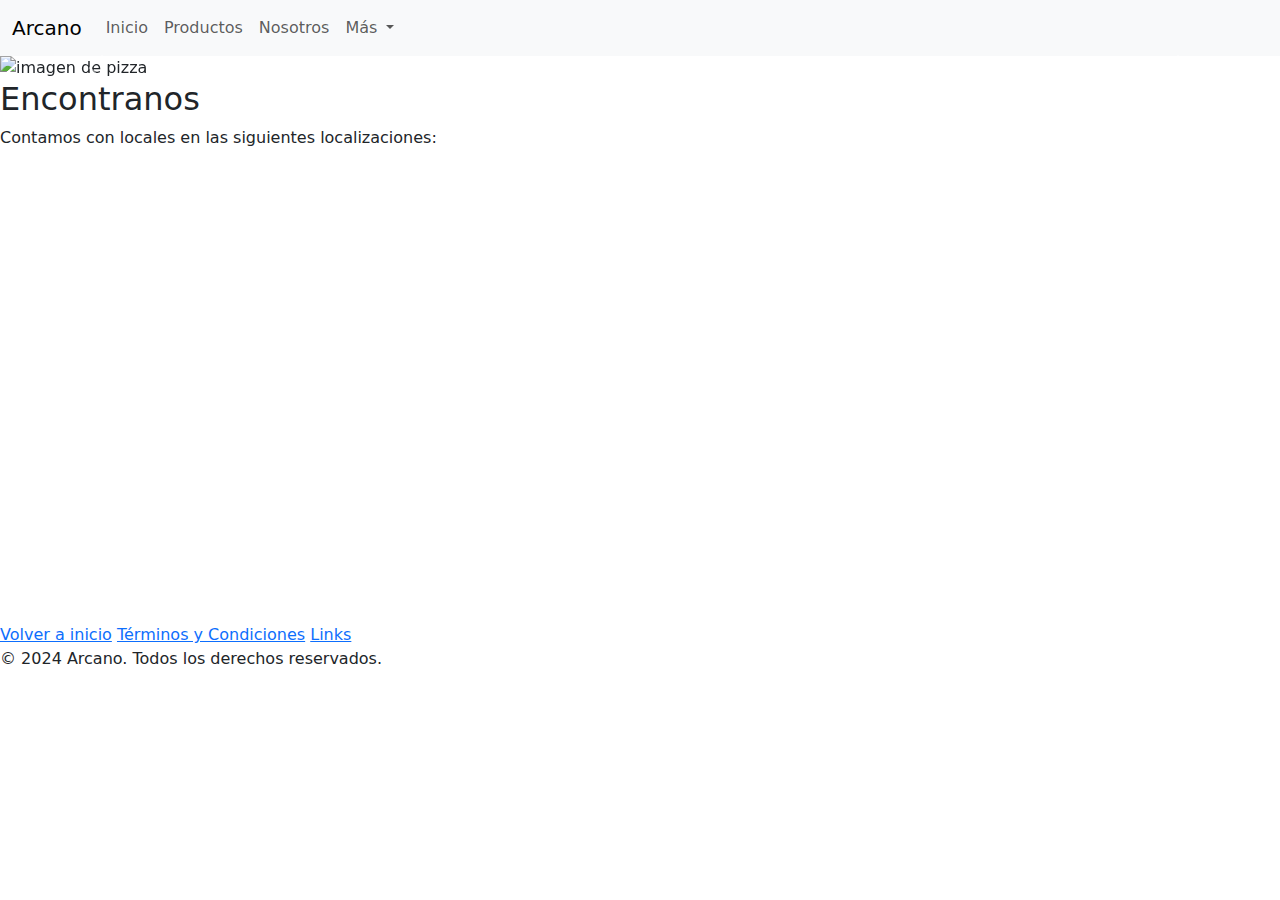
==== pages/encontranos.html @ e2676c52 "solucionando problemas linkeo" ====
<!doctype html>
<html lang="en">
<head>
    <meta charset="utf-8">
    <meta name="viewport" content="width=device-width, initial-scale=1">
    <title>Arcano Pizzeria</title>
    <link href="https://cdn.jsdelivr.net/npm/bootstrap@5.3.3/dist/css/bootstrap.min.css" rel="stylesheet" integrity="sha384-QWTKZyjpPEjISv5WaRU9OFeRpok6YctnYmDr5pNlyT2bRjXh0JMhjY6hW+ALEwIH" crossorigin="anonymous">
    <script src="https://cdn.jsdelivr.net/npm/bootstrap@5.3.3/dist/js/bootstrap.bundle.min.js" integrity="sha384-YvpcrYf0tY3lHB60NNkmXc5s9fDVZLESaAA55NDzOxhy9GkcIdslK1eN7N6jIeHz" crossorigin="anonymous"></script>
    <link rel="stylesheet" href="styles\styles.css">
</head>
<body>

    <!-- Encabezado de la página -->
    <nav class="navbar navbar-expand-lg bg-body-tertiary">
        <div class="container-fluid">
            <a class="navbar-brand" href="#">Arcano</a>
            <button class="navbar-toggler" type="button" data-bs-toggle="collapse" data-bs-target="#navbarNavDropdown" aria-controls="navbarNavDropdown" aria-expanded="false" aria-label="Toggle navigation">
                <span class="navbar-toggler-icon"></span>
            </button>
            <div class="collapse navbar-collapse" id="navbarNavDropdown">
                <ul class="navbar-nav">
                    <li class="nav-item">
                        <a class="nav-link" aria-current="page" href="index.html">Inicio</a>
                    </li>
                    <li class="nav-item">
                        <a class="nav-link" href="pages\productos.html">Productos</a>
                    </li>
                    <li class="nav-item">
                        <a class="nav-link" href="pages\nosotros.html">Nosotros</a>
                    </li>
                    <li class="nav-item dropdown">
                        <a class="nav-link dropdown-toggle" href="#" role="button" data-bs-toggle="dropdown" aria-expanded="false">
                            Más
                        </a>
                        <ul class="dropdown-menu">
                            <li><a class="dropdown-item" href="#">Encontranos</a></li>
                            <li><a class="dropdown-item" href="pages\preguntasfrecuentes.html">Preguntas Frecuentes</a></li>

                            <!-- Logos de redes sociales -->

                            <li class="social-media-icons">
                                <a href="https://twitter.com" target="_blank">
                                    <img src="assests\x-logo.png" alt="Logo X" class="logo-miniatura">
                                </a>
                                <a href="https://instagram.com" target="_blank">
                                    <img src="assests\instagram-logo.png" alt="Logo Instagram" class="logo-miniatura">
                                </a>
                                <a href="https://linkedin.com" target="_blank">
                                    <img src="assests\linkedin-logo.png" alt="Logo LinkedIn" class="logo-miniatura">
                                </a>
                            </li>
                        </ul>
                </ul>
            </div>
        </div>
    </nav>

    <!-- Sección de Carrousel -->
    <main>
        <div id="carouselExample" class="carousel slide">
            <div class="carousel-inner">
                <div class="carousel-item active">
                    <img src="assests\pizza.jpg" class="d-block carousel" alt="imagen de pizza">
                </div>
                <div class="carousel-item">
                    <img src="assests\pizza.jpg" class="d-block carousel" alt="imagen de pizza">
                </div>
                <div class="carousel-item">
                    <img src="assests\pizza.jpg" class="d-block carousel" alt="imagen de pizza">
                </div>
            </div>
            <button class="carousel-control-prev" type="button" data-bs-target="#carouselExample" data-bs-slide="prev">
                <span class="carousel-control-prev-icon" aria-hidden="true"></span>
                <span class="visually-hidden">Anterior</span>
            </button>
            <button class="carousel-control-next" type="button" data-bs-target="#carouselExample" data-bs-slide="next">
                <span class="carousel-control-next-icon" aria-hidden="true"></span>
                <span class="visually-hidden">Siguiente</span>
            </button>
        </div>
    </main>

    <!-- Sección de Mapa o Localización -->
    <section class="seccion-ubicacion">
        <h2 class="titulo-ubicacion">Encontranos</h2>
        <div class="contenido-ubicacion">
            <p class="descripcion-ubicacion">Contamos con locales en las siguientes localizaciones:</p>
            <div class="mapa">
                <iframe src="https://www.google.com/maps/embed?pb=!1m14!1m8!1m3!1d12265.505993212582!2d-122.084249!3d37.421999!3m2!1i1024!2i768!4f13.1!3m3!1m2!1s0x808fb5e61e83b91f%3A0x946cece6114c9d76!2sGoogleplex!5e0!3m2!1sen!2sus!4v1648475808323" width="600" height="450" allowfullscreen></iframe>
            </div>
        </div>
    </section>

    <!-- Pie de página -->
    <footer class="pie-pagina">
        <div class="enlaces-footer">
            <a href="#" class="enlace-footer">Volver a inicio</a>
            <a href="#" class="enlace-footer">Términos y Condiciones</a>
            <a href="#" class="enlace-footer">Links</a>
        </div>
        <p class="copyright">© 2024 Arcano. Todos los derechos reservados.</p>
    </footer>

</body>
</html>
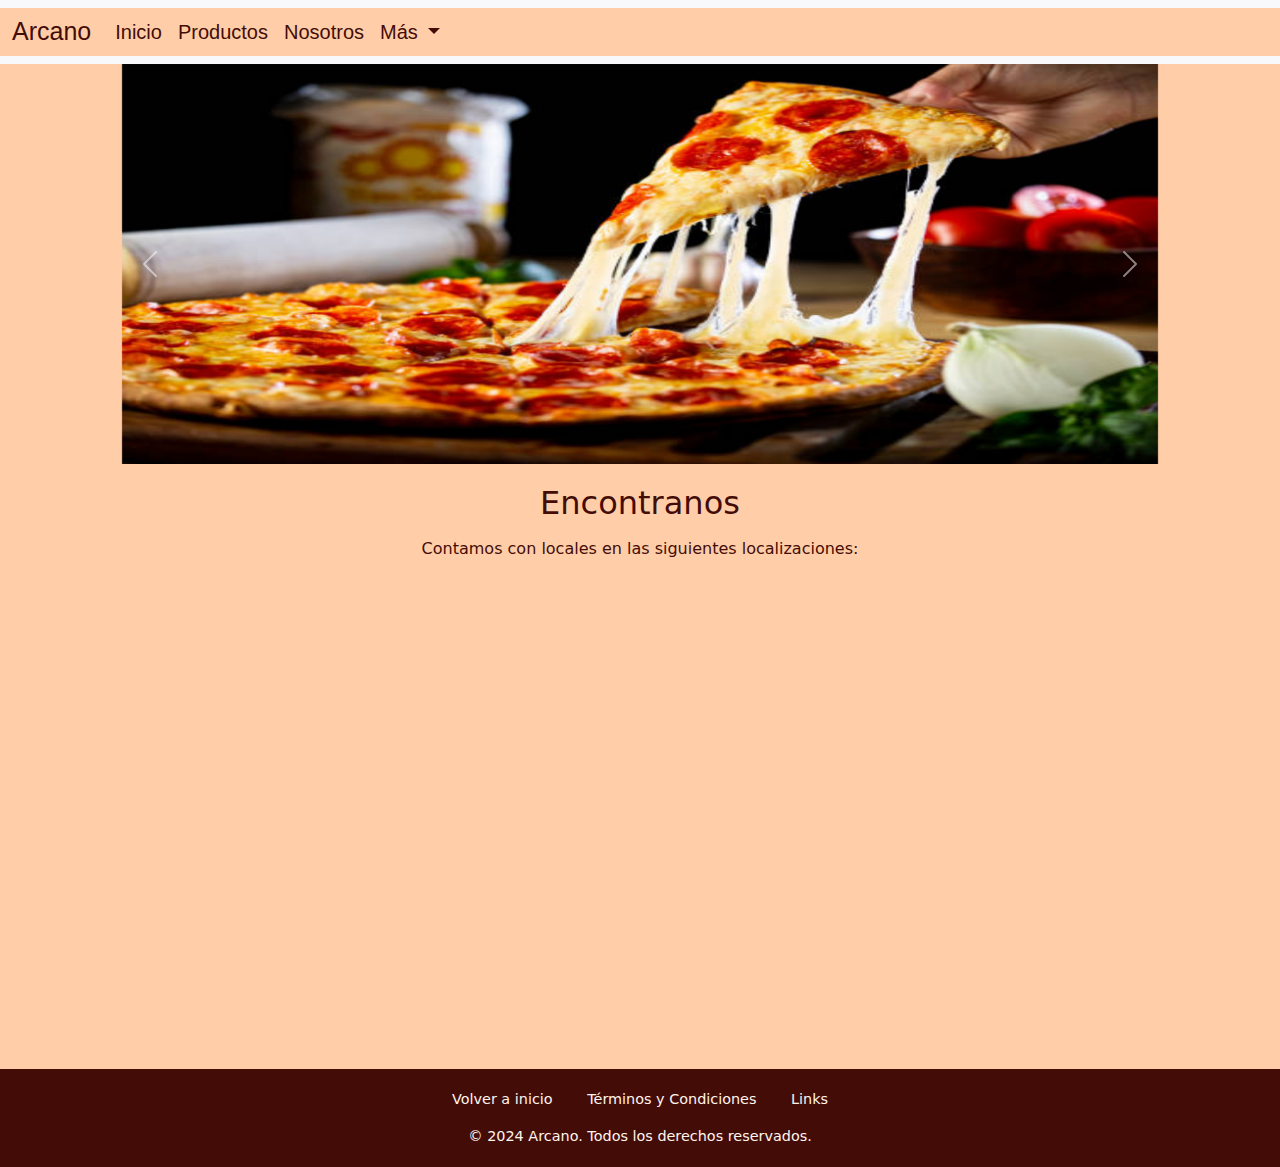
==== commit 8adb98a1: "Commit Final" ====
--- a/pages/encontranos.html
+++ b/pages/encontranos.html
@@ -6,7 +6,7 @@
     <title>Arcano Pizzeria</title>
     <link href="https://cdn.jsdelivr.net/npm/bootstrap@5.3.3/dist/css/bootstrap.min.css" rel="stylesheet" integrity="sha384-QWTKZyjpPEjISv5WaRU9OFeRpok6YctnYmDr5pNlyT2bRjXh0JMhjY6hW+ALEwIH" crossorigin="anonymous">
     <script src="https://cdn.jsdelivr.net/npm/bootstrap@5.3.3/dist/js/bootstrap.bundle.min.js" integrity="sha384-YvpcrYf0tY3lHB60NNkmXc5s9fDVZLESaAA55NDzOxhy9GkcIdslK1eN7N6jIeHz" crossorigin="anonymous"></script>
-    <link rel="stylesheet" href="styles\styles.css">
+    <link rel="stylesheet" href="../styles/styles.css">
 </head>
 <body>
 
@@ -20,13 +20,13 @@
             <div class="collapse navbar-collapse" id="navbarNavDropdown">
                 <ul class="navbar-nav">
                     <li class="nav-item">
-                        <a class="nav-link" aria-current="page" href="index.html">Inicio</a>
+                        <a class="nav-link" aria-current="page" href="../index.html">Inicio</a>
                     </li>
                     <li class="nav-item">
-                        <a class="nav-link" href="pages\productos.html">Productos</a>
+                        <a class="nav-link" href="../pages/productos.html">Productos</a>
                     </li>
                     <li class="nav-item">
-                        <a class="nav-link" href="pages\nosotros.html">Nosotros</a>
+                        <a class="nav-link" href="../pages/nosotros.html">Nosotros</a>
                     </li>
                     <li class="nav-item dropdown">
                         <a class="nav-link dropdown-toggle" href="#" role="button" data-bs-toggle="dropdown" aria-expanded="false">
@@ -34,19 +34,19 @@
                         </a>
                         <ul class="dropdown-menu">
                             <li><a class="dropdown-item" href="#">Encontranos</a></li>
-                            <li><a class="dropdown-item" href="pages\preguntasfrecuentes.html">Preguntas Frecuentes</a></li>
+                            <li><a class="dropdown-item" href="../pages/preguntasfrecuentes.html">Preguntas Frecuentes</a></li>
 
                             <!-- Logos de redes sociales -->
 
                             <li class="social-media-icons">
                                 <a href="https://twitter.com" target="_blank">
-                                    <img src="assests\x-logo.png" alt="Logo X" class="logo-miniatura">
+                                    <img src="../assests/x-logo.png" alt="Logo X" class="logo-miniatura">
                                 </a>
                                 <a href="https://instagram.com" target="_blank">
-                                    <img src="assests\instagram-logo.png" alt="Logo Instagram" class="logo-miniatura">
+                                    <img src="../assests/instagram-logo.png" alt="Logo Instagram" class="logo-miniatura">
                                 </a>
                                 <a href="https://linkedin.com" target="_blank">
-                                    <img src="assests\linkedin-logo.png" alt="Logo LinkedIn" class="logo-miniatura">
+                                    <img src="../assests/linkedin-logo.png" alt="Logo LinkedIn" class="logo-miniatura">
                                 </a>
                             </li>
                         </ul>
@@ -60,13 +60,13 @@
         <div id="carouselExample" class="carousel slide">
             <div class="carousel-inner">
                 <div class="carousel-item active">
-                    <img src="assests\pizza.jpg" class="d-block carousel" alt="imagen de pizza">
+                    <img src="../assests/pizza.jpg" class="d-block carousel" alt="imagen de pizza">
                 </div>
                 <div class="carousel-item">
-                    <img src="assests\pizza.jpg" class="d-block carousel" alt="imagen de pizza">
+                    <img src="../assests/pizza.jpg" class="d-block carousel" alt="imagen de pizza">
                 </div>
                 <div class="carousel-item">
-                    <img src="assests\pizza.jpg" class="d-block carousel" alt="imagen de pizza">
+                    <img src="../assests/pizza.jpg" class="d-block carousel" alt="imagen de pizza">
                 </div>
             </div>
             <button class="carousel-control-prev" type="button" data-bs-target="#carouselExample" data-bs-slide="prev">
--- a/styles/styles.css
+++ b/styles/styles.css
@@ -0,0 +1,254 @@
+body {
+  background-color: #ffcea9;
+}
+
+.container-fluid {
+  background-color: #ffcea9;
+}
+
+.navbar-brand, .nav-link, .dropdown-item {
+  font-family: Arial, Helvetica, sans-serif;
+  color: #440c06;
+}
+
+.navbar-brand {
+  font-size: 25px;
+}
+
+.nav-link, .dropdown-item {
+  font-size: 20px;
+}
+
+.dropdown-menu {
+  background-color: #ffcea9;
+}
+
+.carousel {
+  width: 90%;
+  max-height: 600px; 
+  margin: 0 auto;
+}
+
+.tarjeta-grid {
+  display: grid;
+  grid-template-columns: repeat(3, 1fr);
+  gap: 1rem;
+  max-width: 80rem;
+  margin: 0 auto;
+  justify-items: center;
+}
+
+.tarjeta {
+  width: 100%;
+  border: 5px solid #440c06;
+  border-radius: 0.5rem;
+  background-color: #440c06;
+}
+
+.tarjeta img {
+  width: 100%;
+  height: auto;
+  border-bottom: 3px solid #fff5ed; 
+}
+
+.tarjeta-text {
+  font-family: Arial, Helvetica, sans-serif;
+  font-size: 20px;
+  color: #fff5ed;
+  text-align: center;
+}
+
+.seccion-reseñas, .seccion-ubicacion {
+  padding: 20px;
+  background-color: #ffcea9;
+  border-radius: 8px;
+}
+
+.titulo-reseñas, .titulo-ubicacion {
+  font-size: 2rem;
+  margin-bottom: 15px;
+  color: #440c06;
+  text-align: center;
+}
+
+.reseñas {
+  display: flex;
+  flex-direction: column;
+  gap: 15px;
+}
+
+.reseña {
+  background-color: #440c06;
+  padding: 15px;
+  border-radius: 8px;
+  border: 1px solid #ddd;
+}
+
+.texto-reseña {
+  font-size: 1rem;
+  color: #fff5ed;
+  margin-bottom: 10px;
+}
+
+.estrellas {
+  font-size: 1.2rem;
+  color: #FFD700;
+}
+
+.nombre-cliente {
+  font-size: 0.9rem;
+  color: #fff5ed;
+  text-align: right;
+  margin-top: 10px;
+}
+
+.contenido-ubicacion {
+  display: flex;
+  flex-direction: column;
+  align-items: center;
+  gap: 15px;
+}
+
+.descripcion-ubicacion {
+  font-size: 1rem;
+  color: #440c06;
+}
+
+.mapa iframe {
+  border-radius: 8px;
+}
+
+.pie-pagina {
+  padding: 20px;
+  background-color: #440c06;
+  color: #fff5ed;
+  text-align: center;
+  font-size: 0.9rem;
+}
+
+.enlaces-footer {
+  margin-bottom: 15px;
+}
+
+.enlace-footer {
+  color: #fff5ed;
+  text-decoration: none;
+  margin: 0 15px;
+  transition: color 0.3s;
+}
+
+.enlace-footer:hover {
+  color: #fd550d;
+}
+
+.copyright {
+  margin: 0;
+}
+
+.nosotros {
+  font-family: Arial, Helvetica, sans-serif;
+  font-size: 18px;
+  color: #fff5ed;
+  text-align: justify;
+  background-color: #440c06;
+  border: 5px solid #440c06;
+  border-radius: 0.5rem;
+  padding: 1.5rem;
+  margin: 1.5rem 0;
+  box-sizing: border-box;
+}
+
+.titulo-nosotros{
+  font-family: Arial, Helvetica, sans-serif;
+  font-size: 30px;
+  color: #440c06;
+  text-align: center;
+  margin-bottom: 1rem;
+  margin-top: 1rem;
+}
+
+.FAQs {
+  font-family: Arial, Helvetica, sans-serif;
+  font-size: 18px;
+  color: #fff5ed;
+  background-color: #440c06;
+  border: 5px solid #440c06;
+  border-radius: 0.5rem;
+  padding: 1.5rem;
+  list-style-type: none;
+  margin: 1.5rem 0;
+}
+
+.num-faqs {
+  font-weight: bold;
+  margin-top: 1rem;
+  color: #fd550d;
+}
+
+.FAQs li {
+  margin-bottom: 0.8rem;
+  text-align: left;
+}
+
+.social-media-icons {
+  display: flex;
+  justify-content: center;
+  padding: 0.5rem 0;
+}
+
+.social-media-icons a {
+  margin: 0 10px;
+}
+
+.logo-miniatura {
+  width: 24px;
+  height: 24px;
+}
+
+/* media querys */
+
+/* pantallas chicas (móviles) */
+@media (max-width: 576px) {
+  .navbar-brand {
+      font-size: 1.5rem;
+  }
+  .titulo-reseñas {
+      font-size: 1.5rem;
+  }
+  .tarjeta {
+    width: 80%; 
+  }   
+  .tarjeta-grid {
+    grid-template-columns: 1fr;
+     }  
+}
+
+/* Específico para el carrusel */
+@media (max-width: 576px) {
+  #carouselExample img {
+      height: auto; 
+  }
+}
+
+@media (min-width: 577px) {
+  #carouselExample img {
+      height: 400px; 
+  }
+}
+
+/* Sección de mapa */
+@media (max-width: 768px) {
+  .mapa iframe {
+      width: 100%; 
+      height: 250px; 
+  }
+}
+
+@media (min-width: 769px) {
+  .mapa iframe {
+      width: 600px; 
+      height: 450px; 
+  }
+}
+
+
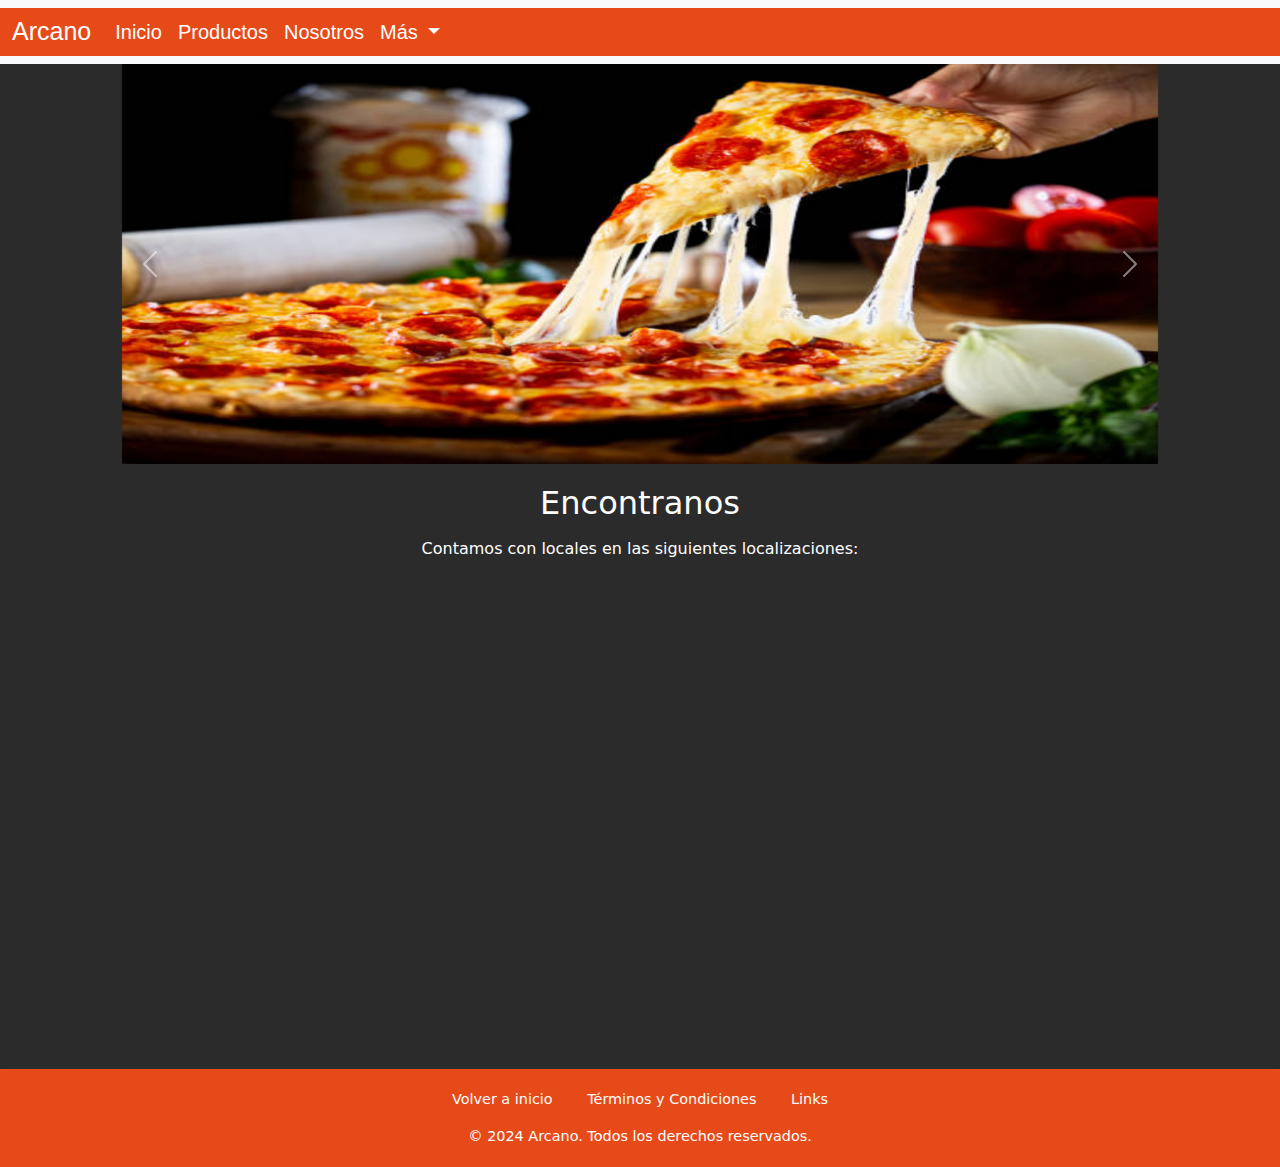
==== commit 195c9226: "agregado scss y imagenes" ====
--- a/pages/encontranos.html
+++ b/pages/encontranos.html
@@ -7,6 +7,7 @@
     <link href="https://cdn.jsdelivr.net/npm/bootstrap@5.3.3/dist/css/bootstrap.min.css" rel="stylesheet" integrity="sha384-QWTKZyjpPEjISv5WaRU9OFeRpok6YctnYmDr5pNlyT2bRjXh0JMhjY6hW+ALEwIH" crossorigin="anonymous">
     <script src="https://cdn.jsdelivr.net/npm/bootstrap@5.3.3/dist/js/bootstrap.bundle.min.js" integrity="sha384-YvpcrYf0tY3lHB60NNkmXc5s9fDVZLESaAA55NDzOxhy9GkcIdslK1eN7N6jIeHz" crossorigin="anonymous"></script>
     <link rel="stylesheet" href="../styles/styles.css">
+    <link rel="stylesheet" href="https://cdnjs.cloudflare.com/ajax/libs/animate.css/4.1.1/animate.min.css"/>
 </head>
 <body>
 
@@ -63,10 +64,10 @@
                     <img src="../assests/pizza.jpg" class="d-block carousel" alt="imagen de pizza">
                 </div>
                 <div class="carousel-item">
-                    <img src="../assests/pizza.jpg" class="d-block carousel" alt="imagen de pizza">
+                    <img src="../assests/empanada.jpg" class="d-block carousel" alt="imagen de pizza">
                 </div>
                 <div class="carousel-item">
-                    <img src="../assests/pizza.jpg" class="d-block carousel" alt="imagen de pizza">
+                    <img src="../assests/pizza-empanada.jpg" class="d-block carousel" alt="imagen de pizza">
                 </div>
             </div>
             <button class="carousel-control-prev" type="button" data-bs-target="#carouselExample" data-bs-slide="prev">
--- a/styles/styles.css
+++ b/styles/styles.css
@@ -1,31 +1,29 @@
-body {
-  background-color: #ffcea9;
+@charset "UTF-8";
+html, body {
+  background-color: #2B2B2B;
 }
 
 .container-fluid {
-  background-color: #ffcea9;
-}
-
-.navbar-brand, .nav-link, .dropdown-item {
-  font-family: Arial, Helvetica, sans-serif;
-  color: #440c06;
-}
-
-.navbar-brand {
+  background-color: #E64A19;
+}
+
+.navbar .navbar-brand, .navbar .nav-link, .navbar .dropdown-item {
+  font-family: Arial, Helvetica, sans-serif;
+  color: #FFFFFF;
+}
+.navbar .navbar-brand.navbar-brand, .navbar .nav-link.navbar-brand, .navbar .dropdown-item.navbar-brand {
   font-size: 25px;
 }
-
-.nav-link, .dropdown-item {
+.navbar .navbar-brand.nav-link, .navbar .navbar-brand.dropdown-item, .navbar .nav-link.nav-link, .navbar .nav-link.dropdown-item, .navbar .dropdown-item.nav-link, .navbar .dropdown-item.dropdown-item {
   font-size: 20px;
 }
-
-.dropdown-menu {
-  background-color: #ffcea9;
+.navbar .dropdown-menu {
+  background-color: #2B2B2B;
 }
 
 .carousel {
   width: 90%;
-  max-height: 600px; 
+  max-height: 600px;
   margin: 0 auto;
 }
 
@@ -40,151 +38,138 @@
 
 .tarjeta {
   width: 100%;
-  border: 5px solid #440c06;
+  border: 5px solid #E64A19;
   border-radius: 0.5rem;
-  background-color: #440c06;
-}
-
+  background-color: #FF7043;
+  position: relative;
+  overflow: hidden;
+}
 .tarjeta img {
   width: 100%;
   height: auto;
-  border-bottom: 3px solid #fff5ed; 
-}
-
-.tarjeta-text {
+  border-bottom: 3px solid #FFFFFF;
+}
+.tarjeta .tarjeta-text {
   font-family: Arial, Helvetica, sans-serif;
   font-size: 20px;
-  color: #fff5ed;
-  text-align: center;
+  color: #FFFFFF;
+  text-align: center;
+}
+.tarjeta:hover {
+  animation: bounce 1s ease-in-out;
 }
 
 .seccion-reseñas, .seccion-ubicacion {
   padding: 20px;
-  background-color: #ffcea9;
+  background-color: #2B2B2B;
   border-radius: 8px;
 }
-
-.titulo-reseñas, .titulo-ubicacion {
-  font-size: 2rem;
-  margin-bottom: 15px;
-  color: #440c06;
-  text-align: center;
-}
-
-.reseñas {
+.seccion-reseñas .reseñas, .seccion-ubicacion .reseñas {
   display: flex;
   flex-direction: column;
   gap: 15px;
 }
-
-.reseña {
-  background-color: #440c06;
+.seccion-reseñas .reseñas .reseña, .seccion-ubicacion .reseñas .reseña {
+  background-color: #FF7043;
   padding: 15px;
   border-radius: 8px;
-  border: 1px solid #ddd;
-}
-
-.texto-reseña {
+  border: 1px solid #E64A19;
+}
+.seccion-reseñas .reseñas .reseña .texto-reseña, .seccion-ubicacion .reseñas .reseña .texto-reseña {
   font-size: 1rem;
-  color: #fff5ed;
+  color: #FFFFFF;
   margin-bottom: 10px;
 }
-
-.estrellas {
+.seccion-reseñas .reseñas .reseña .estrellas, .seccion-ubicacion .reseñas .reseña .estrellas {
   font-size: 1.2rem;
   color: #FFD700;
 }
-
-.nombre-cliente {
+.seccion-reseñas .reseñas .reseña .nombre-cliente, .seccion-ubicacion .reseñas .reseña .nombre-cliente {
   font-size: 0.9rem;
-  color: #fff5ed;
+  color: #FFFFFF;
   text-align: right;
   margin-top: 10px;
 }
-
-.contenido-ubicacion {
+.seccion-reseñas .contenido-ubicacion, .seccion-ubicacion .contenido-ubicacion {
   display: flex;
   flex-direction: column;
   align-items: center;
   gap: 15px;
 }
-
-.descripcion-ubicacion {
+.seccion-reseñas .contenido-ubicacion .descripcion-ubicacion, .seccion-ubicacion .contenido-ubicacion .descripcion-ubicacion {
   font-size: 1rem;
-  color: #440c06;
-}
-
-.mapa iframe {
+  color: #FFFFFF;
+}
+.seccion-reseñas .contenido-ubicacion .mapa iframe, .seccion-ubicacion .contenido-ubicacion .mapa iframe {
   border-radius: 8px;
+}
+
+.titulo-reseñas, .titulo-ubicacion {
+  font-size: 2rem;
+  margin-bottom: 15px;
+  color: #FFFFFF;
+  text-align: center;
 }
 
 .pie-pagina {
   padding: 20px;
-  background-color: #440c06;
-  color: #fff5ed;
+  background-color: #E64A19;
+  color: #FFFFFF;
   text-align: center;
   font-size: 0.9rem;
 }
-
-.enlaces-footer {
+.pie-pagina .enlaces-footer {
   margin-bottom: 15px;
 }
-
-.enlace-footer {
-  color: #fff5ed;
+.pie-pagina .enlaces-footer .enlace-footer {
+  color: #FFFFFF;
   text-decoration: none;
   margin: 0 15px;
   transition: color 0.3s;
 }
-
-.enlace-footer:hover {
-  color: #fd550d;
-}
-
-.copyright {
+.pie-pagina .enlaces-footer .enlace-footer:hover {
+  color: #FF8A65;
+}
+.pie-pagina .copyright {
   margin: 0;
 }
 
 .nosotros {
   font-family: Arial, Helvetica, sans-serif;
   font-size: 18px;
-  color: #fff5ed;
+  color: #FFFFFF;
   text-align: justify;
-  background-color: #440c06;
-  border: 5px solid #440c06;
+  background-color: #FF7043;
+  border: 5px solid #E64A19;
   border-radius: 0.5rem;
   padding: 1.5rem;
   margin: 1.5rem 0;
   box-sizing: border-box;
 }
-
-.titulo-nosotros{
+.nosotros .titulo-nosotros {
   font-family: Arial, Helvetica, sans-serif;
   font-size: 30px;
-  color: #440c06;
-  text-align: center;
-  margin-bottom: 1rem;
-  margin-top: 1rem;
+  color: #FFFFFF;
+  text-align: center;
+  margin: 1rem 0;
 }
 
 .FAQs {
   font-family: Arial, Helvetica, sans-serif;
   font-size: 18px;
-  color: #fff5ed;
-  background-color: #440c06;
-  border: 5px solid #440c06;
+  color: #FFFFFF;
+  background-color: #FF7043;
+  border: 5px solid #E64A19;
   border-radius: 0.5rem;
   padding: 1.5rem;
   list-style-type: none;
   margin: 1.5rem 0;
 }
-
-.num-faqs {
+.FAQs .num-faqs {
   font-weight: bold;
   margin-top: 1rem;
-  color: #fd550d;
-}
-
+  color: #2B2B2B;
+}
 .FAQs li {
   margin-bottom: 0.8rem;
   text-align: left;
@@ -195,60 +180,47 @@
   justify-content: center;
   padding: 0.5rem 0;
 }
-
 .social-media-icons a {
   margin: 0 10px;
 }
-
-.logo-miniatura {
+.social-media-icons a .logo-miniatura {
   width: 24px;
   height: 24px;
 }
 
-/* media querys */
-
-/* pantallas chicas (móviles) */
 @media (max-width: 576px) {
-  .navbar-brand {
-      font-size: 1.5rem;
-  }
-  .titulo-reseñas {
-      font-size: 1.5rem;
+  .navbar .navbar-brand {
+    font-size: 1.5rem;
+  }
+  .navbar .titulo-reseñas {
+    font-size: 1.5rem;
   }
   .tarjeta {
-    width: 80%; 
-  }   
+    width: 80%;
+  }
   .tarjeta-grid {
     grid-template-columns: 1fr;
-     }  
-}
-
-/* Específico para el carrusel */
-@media (max-width: 576px) {
+  }
   #carouselExample img {
-      height: auto; 
-  }
-}
-
+    height: auto;
+  }
+}
 @media (min-width: 577px) {
   #carouselExample img {
-      height: 400px; 
-  }
-}
-
-/* Sección de mapa */
+    height: 400px;
+  }
+}
 @media (max-width: 768px) {
   .mapa iframe {
-      width: 100%; 
-      height: 250px; 
-  }
-}
-
+    width: 100%;
+    height: 250px;
+  }
+}
 @media (min-width: 769px) {
   .mapa iframe {
-      width: 600px; 
-      height: 450px; 
-  }
-}
-
-
+    width: 600px;
+    height: 450px;
+  }
+}
+
+/*# sourceMappingURL=styles.css.map */
